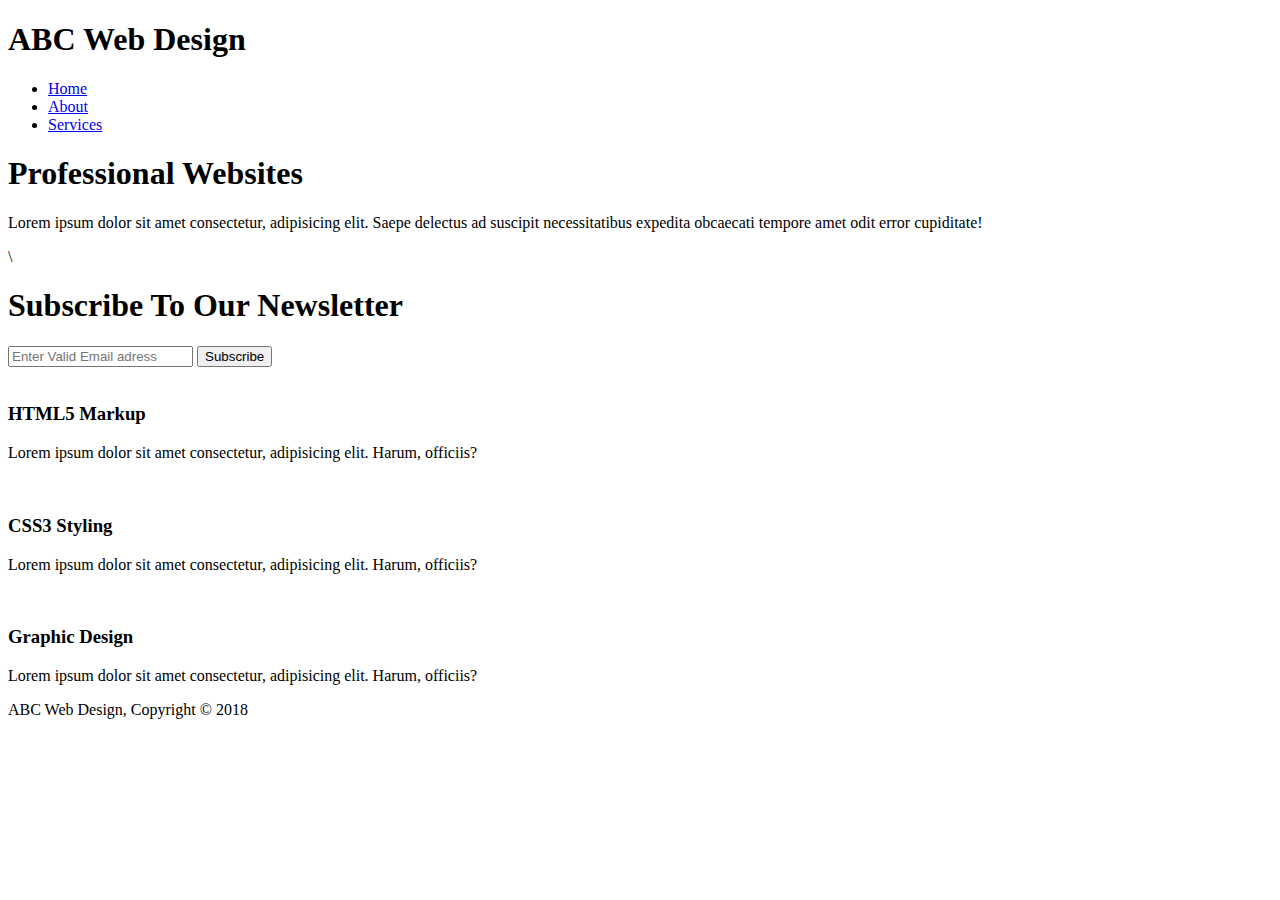
==== index.html @ 64fd30ba "Add files via upload" ====
<!DOCTYPE html>
<html lang="en">
    <head>
        <meta charset="utf-8">
        <meta name="viewport" content="width=device-width" >
        <title>ABC Web Design | Welcome </title>    
        <link rel="stylesheet" href="./css/style.css">
    </head>
    <body>
        <header>
            <div class="container">
                <div id="branding">
                    <h1><span class="highlight">ABC</span> Web Design</h1>
                </div>
                <nav>
                    <ul>
                        <li class="current"><a href="index.html">Home</a></li>
                        <li><a href="about.html">About</a></li>
                        <li><a href="services.html">Services</a></li>
                    </ul>
                </nav>
            </div>
        </header>
        
        <section id="showcase">
            <div class="container">
                <h1>Professional Websites</h1>
                <p>Lorem ipsum dolor sit amet consectetur, adipisicing elit. Saepe delectus ad suscipit necessitatibus expedita obcaecati tempore amet odit error cupiditate!
                </p>
            </div>
        </section>

        <section id="newsletter">\
            <div class="container">
                <h1>Subscribe To Our Newsletter</h1>
                <form action="">
                    <input type="email" placeholder="Enter Valid Email adress">
                    <button type="submit" class="button-1">Subscribe</button>
                </form>
            </div>
        </section>

        <section id="boxes">
            <div class="container">
                <div class="box">
                    <img src="./images/html5.png" alt="">
                    <h3>HTML5 Markup</h3>
                    <p>Lorem ipsum dolor sit amet consectetur, adipisicing elit. Harum, officiis?</p>
                </div>
                <div class="box">
                    <img src="./images/css3.jpeg" alt="">
                    <h3>CSS3 Styling</h3>
                    <p>Lorem ipsum dolor sit amet consectetur, adipisicing elit. Harum, officiis?
                    </p>
                </div>
                <div class="box">
                    <img src="./images/gd.jpg" alt="">
                    <h3>Graphic Design</h3>
                    <p>Lorem ipsum dolor sit amet consectetur, adipisicing elit. Harum, officiis?
                    </p>
                </div>
            </div>
        </section>

        <footer>
            <p>ABC Web Design, Copyright &copy; 2018</p>
        </footer>
    </body>
</html>
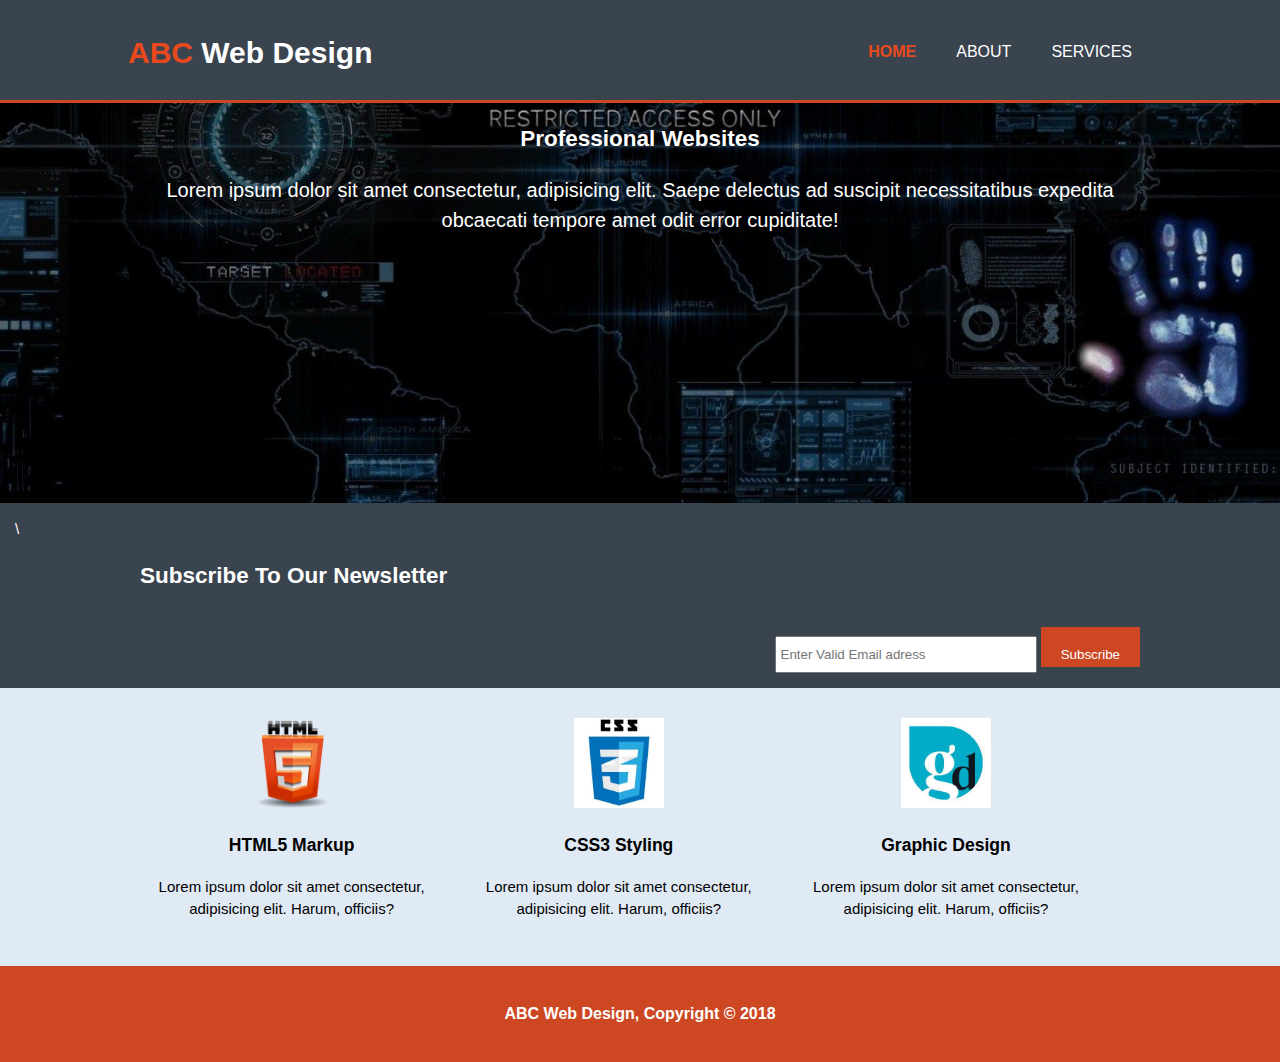
==== commit 87df0ec7: "changed some h1 to h2" ====
--- a/index.html
+++ b/index.html
@@ -24,7 +24,7 @@
         
         <section id="showcase">
             <div class="container">
-                <h1>Professional Websites</h1>
+                <h2>Professional Websites</h2>
                 <p>Lorem ipsum dolor sit amet consectetur, adipisicing elit. Saepe delectus ad suscipit necessitatibus expedita obcaecati tempore amet odit error cupiditate!
                 </p>
             </div>
@@ -32,8 +32,8 @@
 
         <section id="newsletter">\
             <div class="container">
-                <h1>Subscribe To Our Newsletter</h1>
-                <form action="">
+                <h2>Subscribe To Our Newsletter</h2>
+                <form action="#">
                     <input type="email" placeholder="Enter Valid Email adress">
                     <button type="submit" class="button-1">Subscribe</button>
                 </form>
--- a/css/style.css
+++ b/css/style.css
@@ -0,0 +1,220 @@
+body{
+    /*font-family: Arial, Helvetica, sans-serif;
+    font-size: 15px;
+    line-height: 1.5;*/
+    font: 15px/1.5 Arial, Helvetica, sans-serif; 
+    padding: 0;
+    margin: 0;
+    background-color: rgb(224, 234, 245);
+}
+
+/* Global */
+.container{
+    width: 80%;
+    margin: auto;
+    overflow: hidden;
+}
+
+ul{
+    margin: 0;
+    padding: 0;  
+}
+
+.button-1{
+    height: 38px;
+    border: none;
+    padding: 20px;
+    background: #cc4722;
+    color: #fff;
+}
+
+.dark{
+    padding: 15px;
+    background: #354248;
+    color:#fff;
+    margin-top: 10px;
+    margin-bottom: 10px;
+}
+
+/* Header */
+header{
+    background-color: rgb(58, 68, 78);
+    color: #fff;
+    padding-top: 30px;
+    min-height: 70px;
+    border-bottom: #cc4722 3px solid; 
+}
+
+header a{
+    color: #fff;
+    text-decoration: none;
+    text-transform: uppercase;
+    font-size: 16px;
+}
+
+header li{
+    display: block;
+	float: left;
+    padding: 0 20px;   
+}
+
+header #branding{
+    float: left;
+}
+
+header #branding h1{
+    margin: 0;
+}
+   
+header nav{
+    float: right;
+    margin-top: 10px;
+}
+
+header .highlight, header .current a{
+    color: #e8491d;
+    font-weight: bold;
+}
+
+header a:hover{
+    color: rgb(18, 141, 24);
+    font-weight: bold;
+}
+
+/* Showcase */
+
+#showcase{
+    min-height: 400px;
+    background: url(../images/showcase.jpg);
+    background-repeat: no-repeat;
+    background-size: cover;
+    background-position: center;
+    text-align: center;
+    color: #fff;
+
+}
+
+#showcase h1{
+    margin-top: 100px;
+    font-size: 55px;
+    margin-bottom: 18px;
+}
+
+#showcase p{
+    font-size: 20px;
+}
+
+/* Newsletter */
+#newsletter{
+    padding: 15px;
+    color: #fff;
+    background-color: rgb(58, 68, 78);
+}
+
+#newsletter h1{
+    float: left;
+}
+
+#newsletter form{
+    float: right;
+    margin-top: 15px;
+}
+
+#newsletter input[type="email"]{
+    padding: 4px;
+    height: 25px;
+    width: 250px;
+}
+
+/* Boxes */
+
+#boxes{
+    margin-top: 20px;
+}
+
+#boxes .box{
+    float: left;
+    width: 30%;
+    text-align: center;
+    padding: 10px;
+}
+
+#boxes .box img{
+    width: 90px;
+}
+
+
+
+/* Sidebar*/
+aside#sidebar{
+    float: right;
+    width: 30%;
+    margin-top: 10px;
+}
+
+aside#sidebar .quote input, aside#sidebar .quote textarea{
+    width: 90%;
+    padding: 5px;
+}
+
+/* Article*/
+article#main-col{
+    float: left;
+    width: 65%;
+}
+
+/* Services */
+ul#services li{
+    list-style: none;
+    padding: 20px;
+    border: #ccc solid 1px;
+    margin-bottom: 5px;
+    background-color: #e6e6e6;
+}
+
+footer{
+    padding: 20px;
+    margin-top: 20px;
+    color: #fff;
+    background-color: #cc4722;
+    text-align: center;
+}
+
+footer p{
+    font-size: 16px;
+    font-weight: bold;
+}
+
+/* Media Queries */
+@media(max-width: 768px){
+    header #branding,
+    header nav,
+    header nav li,
+    #newsletter h1,
+    #newsletter form,
+    #boxes .box,
+    article#main-col,
+    aside#sidebar{
+      float:none;
+      text-align:center;
+      width:100%;
+    }
+  
+    header{
+      padding-bottom:20px;
+    }
+  
+    #showcase h1{
+      margin-top:40px;
+    }
+  
+    #newsletter button, .quote button{
+      display:block;
+      width:100%;
+    }
+  
+    #newsletter form input[type="email"], .quote input, .quote textarea{
+      width:100%;
+      margin-bottom:5px;
+    }
+  }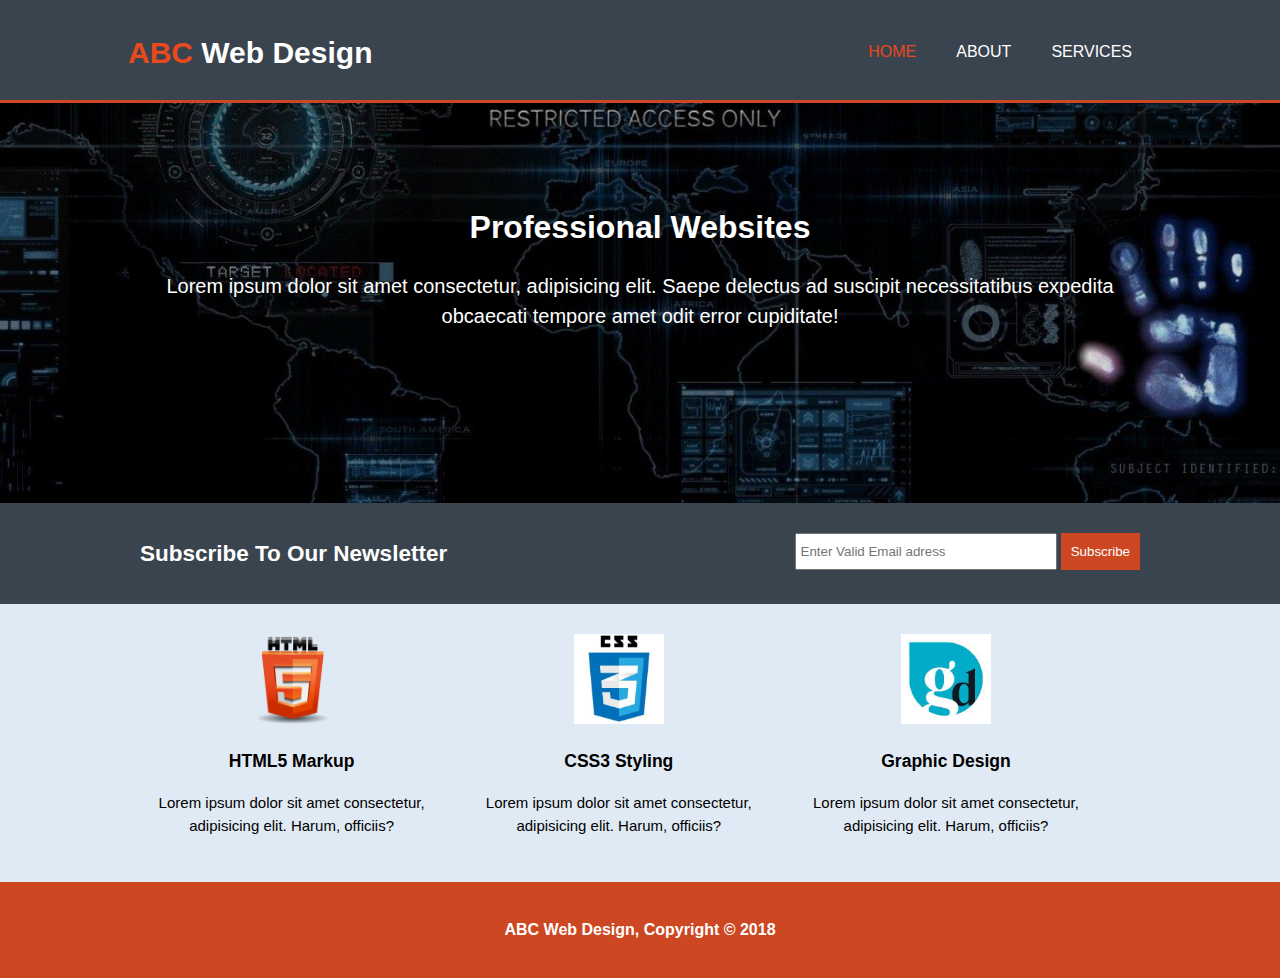
==== commit d99d6693: "Subscribe button correctly aligned. Menu links don't move on hover. Everything is centered on mobile" ====
--- a/index.html
+++ b/index.html
@@ -30,7 +30,7 @@
             </div>
         </section>
 
-        <section id="newsletter">\
+        <section id="newsletter">
             <div class="container">
                 <h2>Subscribe To Our Newsletter</h2>
                 <form action="#">
--- a/css/style.css
+++ b/css/style.css
@@ -21,9 +21,9 @@
 }
 
 .button-1{
-    height: 38px;
+    height: 37px;
     border: none;
-    padding: 20px;
+    padding: 10px;
     background: #cc4722;
     color: #fff;
 }
@@ -72,13 +72,11 @@
 }
 
 header .highlight, header .current a{
-    color: #e8491d;
-    font-weight: bold;
+    color: #e8491d;  
 }
 
 header a:hover{
-    color: rgb(18, 141, 24);
-    font-weight: bold;
+    color: rgb(18, 141, 24);   
 }
 
 /* Showcase */
@@ -94,9 +92,9 @@
 
 }
 
-#showcase h1{
+#showcase h2{
     margin-top: 100px;
-    font-size: 55px;
+    font-size: 32px;
     margin-bottom: 18px;
 }
 
@@ -111,7 +109,7 @@
     background-color: rgb(58, 68, 78);
 }
 
-#newsletter h1{
+#newsletter h2{
     float: left;
 }
 
@@ -190,7 +188,7 @@
     header #branding,
     header nav,
     header nav li,
-    #newsletter h1,
+    #newsletter h2,
     #newsletter form,
     #boxes .box,
     article#main-col,
@@ -198,13 +196,15 @@
       float:none;
       text-align:center;
       width:100%;
+      padding: 0;
+      margin: 0;
     }
   
     header{
       padding-bottom:20px;
     }
-  
-    #showcase h1{
+
+    #showcase h2{
       margin-top:40px;
     }
   
